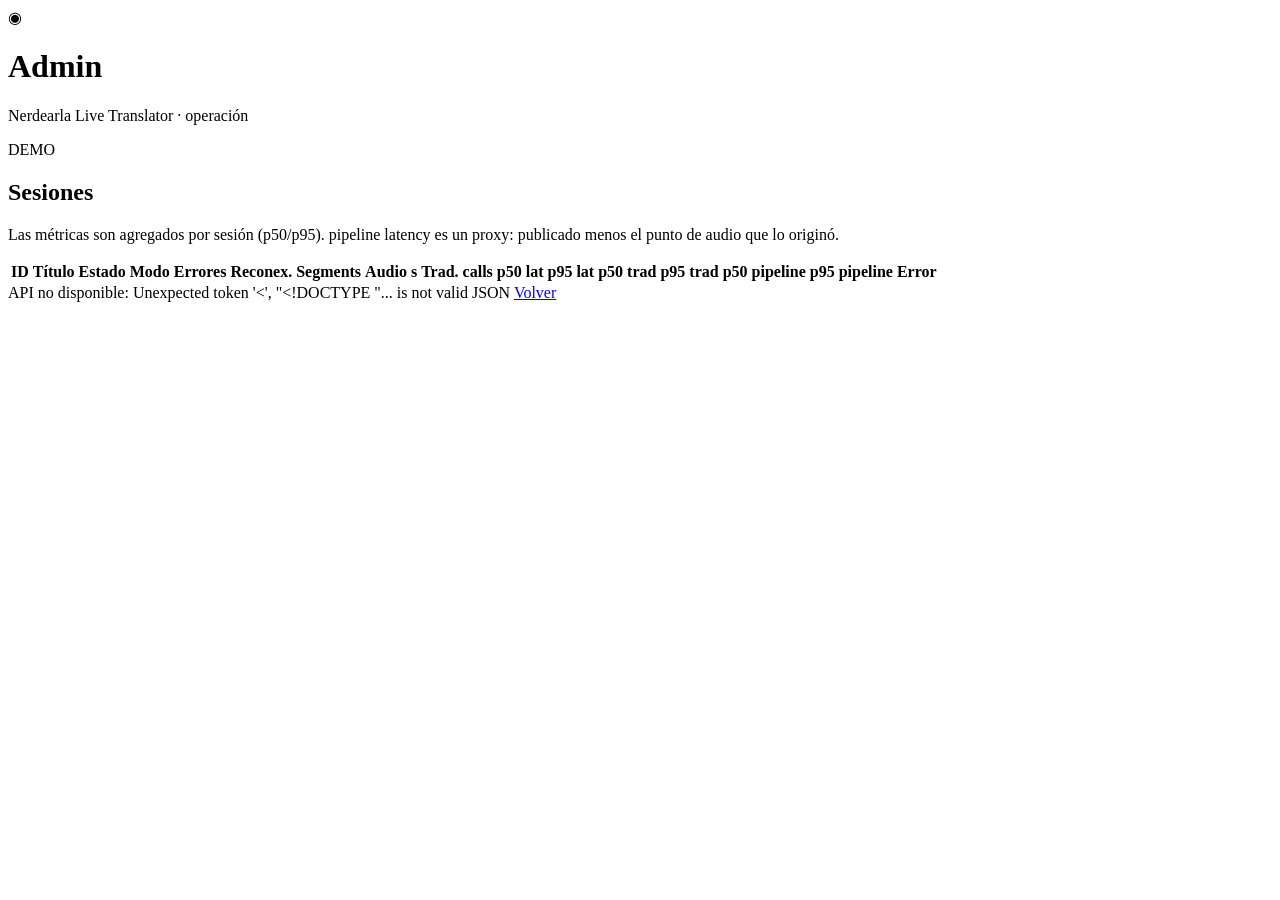
==== app/static/admin.html @ fbfde5ec "inicial test en local" ====
<!doctype html>
<html lang="es">
<head>
  <meta charset="utf-8" />
  <meta name="viewport" content="width=device-width, initial-scale=1" />
  <title>Admin — Nerdearla Live Translator</title>
  <link rel="stylesheet" href="/static/style.css" />
</head>
<body>
  <header class="topbar">
    <div class="brand">
      <span class="logo">◉</span>
      <div>
        <h1>Admin</h1>
        <p class="subtitle">Nerdearla Live Translator · operación</p>
      </div>
    </div>
    <div class="topbar-right">
      <span id="mode-badge" class="badge badge-demo">DEMO</span>
    </div>
  </header>

  <div class="admin-title">
    <h2>Sesiones</h2>
    <p>Las métricas son agregados por sesión (p50/p95). pipeline latency es un proxy:
       publicado menos el punto de audio que lo originó.</p>
  </div>

  <div class="panel-table">
    <table class="admin" id="tbl">
      <thead>
        <tr>
          <th>ID</th>
          <th>Título</th>
          <th>Estado</th>
          <th>Modo</th>
          <th>Errores</th>
          <th>Reconex.</th>
          <th>Segments</th>
          <th class="num">Audio s</th>
          <th class="num">Trad. calls</th>
          <th class="num">p50 lat</th>
          <th class="num">p95 lat</th>
          <th class="num">p50 trad</th>
          <th class="num">p95 trad</th>
          <th class="num">p50 pipeline</th>
          <th class="num">p95 pipeline</th>
          <th>Error</th>
        </tr>
      </thead>
      <tbody></tbody>
    </table>
  </div>

  <footer class="foot">
    <span id="foot-status"></span>
    <a href="/">Volver</a>
  </footer>

  <script>
    const tbody = document.querySelector("#tbl tbody");
    const badgeEl = document.getElementById("mode-badge");

    function n(v) { return v == null ? '<span class="nan">—</span>' : Math.round(v); }
    function cell(v) { return `<td class="num">${n(v)}</td>`; }

    async function tick() {
      try {
        const res = await fetch("/api/sessions");
        const p = await res.json();
        badgeEl.textContent = p.mode === "live" ? "● LIVE — Gemini" : "● DEMO — Replay";
        badgeEl.className = p.mode === "live" ? "badge badge-live" : "badge badge-demo";
        tbody.innerHTML = "";
        for (const s of p.sessions) {
          const m = s.metrics || {};
          const p50 = m.p50_ms || {}, p95 = m.p95_ms || {};
          const tr = document.createElement("tr");
          tr.innerHTML = `
            <td>${escapeHtml(s.id)}</td>
            <td>${escapeHtml(s.title)}</td>
            <td>${escapeHtml(s.status)}</td>
            <td>${s.mode}</td>
            <td class="num">${s.metrics.errors}</td>
            <td class="num">${s.metrics.reconnections}</td>
            <td class="num">${s.segments}</td>
            ${cell(m.audio_seconds)}
            ${cell(m.translation_calls)}
            ${cell(p50.transcription)}
            ${cell(p95.transcription)}
            ${cell(p50.translation)}
            ${cell(p95.translation)}
            ${cell(p50.pipeline)}
            ${cell(p95.pipeline)}
            <td>${escapeHtml(s.error || "")}</td>`;
          tbody.appendChild(tr);
        }
        document.getElementById("foot-status").textContent =
          `${p.sessions.length} sesión(es) · actualizado ${new Date().toLocaleTimeString()}`;
      } catch (e) {
        document.getElementById("foot-status").textContent = "API no disponible: " + e.message;
      }
    }
    function escapeHtml(s) {
      return String(s).replace(/[&<>"']/g, (c) => ({
        "&": "&amp;", "<": "&lt;", ">": "&gt;", '"': "&quot;", "'": "&#39;",
      }[c]));
    }
    tick();
    setInterval(tick, 2500);
  </script>
</body>
</html>
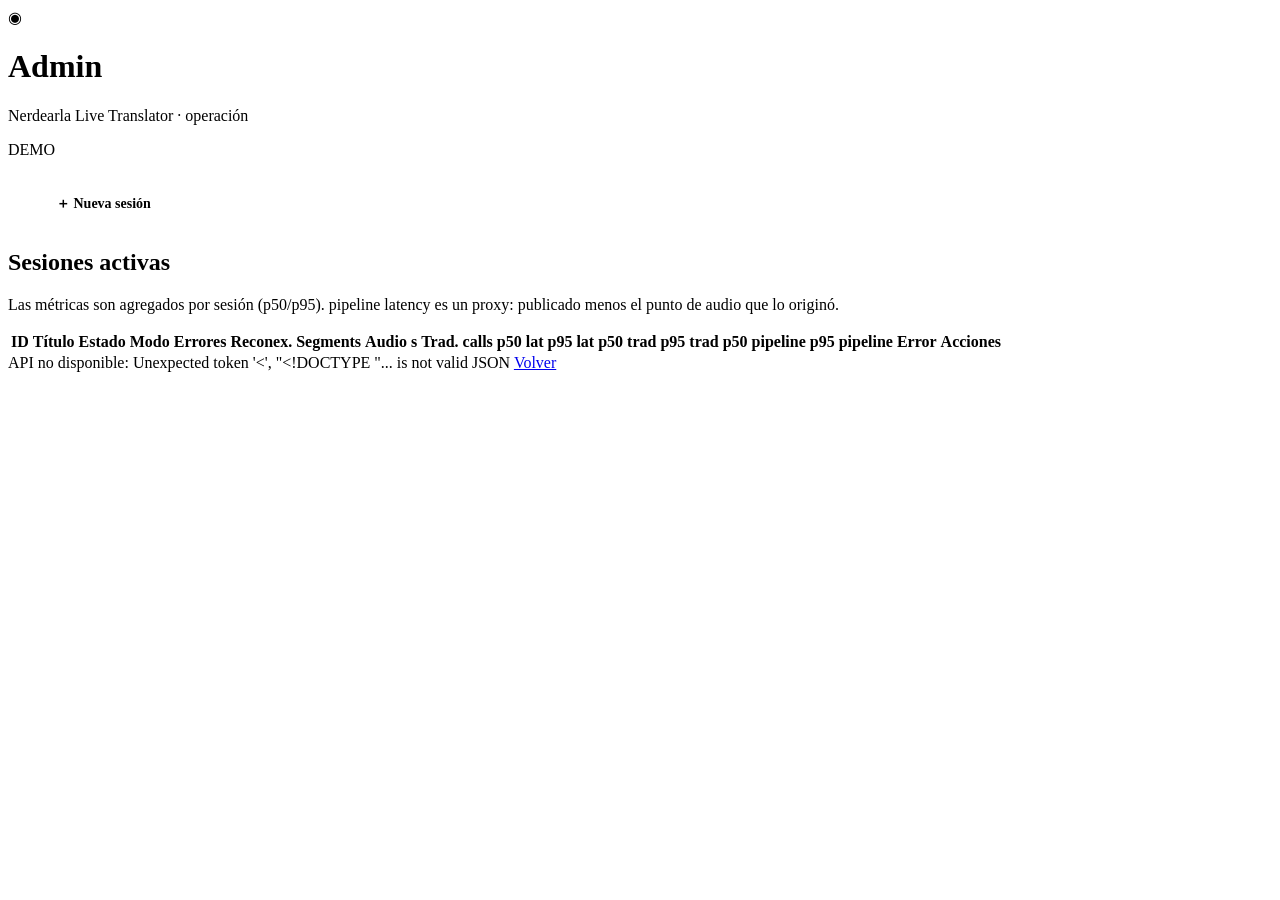
==== commit af649e31: "agregadas multi sesiones en el admin" ====
--- a/app/static/admin.html
+++ b/app/static/admin.html
@@ -5,6 +5,133 @@
   <meta name="viewport" content="width=device-width, initial-scale=1" />
   <title>Admin — Nerdearla Live Translator</title>
   <link rel="stylesheet" href="/static/style.css" />
+  <script src="/static/qrcode-generator.min.js"></script>
+  <style>
+    /* -------- formulario nueva sesión -------- */
+    .new-session-card {
+      margin: 22px 28px 0;
+      background: var(--panel);
+      border: 1px solid var(--border);
+      border-radius: 14px;
+      overflow: hidden;
+    }
+    .new-session-card summary {
+      padding: 14px 20px;
+      font-size: 14px;
+      font-weight: 700;
+      cursor: pointer;
+      user-select: none;
+      display: flex;
+      align-items: center;
+      gap: 8px;
+      background: var(--panel-2);
+    }
+    .new-session-card summary:hover { background: #1d2b40; }
+    .new-session-card summary::marker { color: var(--accent); }
+    .form-body {
+      padding: 18px 20px 20px;
+      display: grid;
+      gap: 12px;
+    }
+    .form-row {
+      display: grid;
+      grid-template-columns: 1fr 1fr;
+      gap: 12px;
+    }
+    @media (max-width: 640px) { .form-row { grid-template-columns: 1fr; } }
+    .field { display: flex; flex-direction: column; gap: 5px; }
+    .field label { font-size: 12px; color: var(--muted); font-weight: 600; text-transform: uppercase; letter-spacing: .5px; }
+    .field input, .field select {
+      background: #0d1420;
+      border: 1px solid var(--border);
+      border-radius: 8px;
+      color: var(--text);
+      font-size: 13.5px;
+      padding: 9px 12px;
+      outline: none;
+      width: 100%;
+      transition: border-color .15s;
+    }
+    .field input:focus, .field select:focus { border-color: var(--accent); }
+    .field input::placeholder { color: #4a5a70; }
+    .field-full { grid-column: 1 / -1; }
+    .resolve-row {
+      display: flex;
+      gap: 8px;
+      align-items: flex-end;
+    }
+    .resolve-row .field { flex: 1; }
+    .btn {
+      padding: 9px 18px;
+      border-radius: 8px;
+      border: none;
+      font-size: 13px;
+      font-weight: 700;
+      cursor: pointer;
+      transition: opacity .15s;
+      white-space: nowrap;
+    }
+    .btn:hover { opacity: 0.85; }
+    .btn:disabled { opacity: 0.4; cursor: not-allowed; }
+    .btn-primary { background: var(--accent); color: #06222e; }
+    .btn-secondary { background: #233450; color: var(--text); border: 1px solid var(--border); }
+    .btn-danger { background: rgba(255,77,109,.15); color: var(--err); border: 1px solid rgba(255,77,109,.4); font-size: 12px; padding: 5px 10px; border-radius: 6px; }
+    .btn-danger:hover { background: rgba(255,77,109,.3); }
+    .form-actions { display: flex; gap: 10px; align-items: center; flex-wrap: wrap; }
+    .form-msg {
+      font-size: 12.5px;
+      padding: 8px 12px;
+      border-radius: 6px;
+      display: none;
+    }
+    .form-msg.ok { display: block; background: rgba(49,208,124,.1); color: var(--ok); border: 1px solid rgba(49,208,124,.3); }
+    .form-msg.err { display: block; background: rgba(255,77,109,.1); color: var(--err); border: 1px solid rgba(255,77,109,.3); }
+    .form-msg.warn { display: block; background: rgba(255,176,32,.1); color: var(--warn); border: 1px solid rgba(255,176,32,.3); }
+    .resolve-badge {
+      font-size: 11px;
+      color: var(--muted);
+      max-width: 100%;
+      word-break: break-all;
+    }
+    .resolve-badge.ok { color: var(--ok); }
+    /* -------- captura del mic del navegador -------- */
+    .capture-sep {
+      display: flex; align-items: center; gap: 10px;
+      color: var(--muted); font-size: 12px; margin: 6px 0 2px;
+    }
+    .capture-sep::before, .capture-sep::after { content: ""; flex: 1; height: 1px; background: var(--border); }
+    .btn-live { background: #0f766e; color: #eafff7; border: 1px solid #13a89b; }
+    .btn-live.recording { background: #b31230; border-color: #ff4d6d; color: #fff; }
+    .vu-wrap { display: flex; align-items: center; gap: 8px; font-size: 12px; color: var(--muted); }
+    .vu { width: 130px; height: 8px; background: #0d1420; border: 1px solid var(--border); border-radius: 4px; overflow: hidden; }
+    .vu > i { display: block; height: 100%; width: 0%; background: linear-gradient(90deg, #2dd483, #ffb020 70%, #ff4d6d); transition: width .08s; }
+    .cap-state { display: flex; align-items: center; gap: 8px; font-size: 12.5px; color: var(--warn); }
+    .cap-dot { display: inline-block; width: 9px; height: 9px; border-radius: 50%; background: #ff4d6d; animation: pulse 1.1s ease-in-out infinite; }
+    @keyframes pulse { 50% { opacity: .2; } }
+    /* -------- modal de QR -------- */
+    .qr-overlay { position: fixed; inset: 0; background: rgba(4,8,14,.74); display: none; align-items: center; justify-content: center; z-index: 50; }
+    .qr-overlay.open { display: flex; }
+    .qr-card { background: var(--panel); border: 1px solid var(--border); border-radius: 14px; padding: 20px 24px; text-align: center; max-width: 440px; }
+    .qr-card h3 { margin: 0 0 4px; font-size: 15px; }
+    .qr-card svg { margin: 12px auto; display: block; }
+    .qr-url { font-size: 11.5px; color: var(--muted); word-break: break-all; margin-bottom: 12px; }
+    .qr-actions { display: flex; gap: 8px; justify-content: center; }
+    /* -------- tabla mejorada -------- */
+    table.admin td a { color: var(--accent); text-decoration: none; font-size: 11.5px; }
+    .pstatus.ok { color: var(--ok); }
+    .pstatus.error { color: var(--err); }
+    .pstatus.stop { color: var(--warn); }
+    .spinner {
+      display: inline-block;
+      width: 12px; height: 12px;
+      border: 2px solid var(--border);
+      border-top-color: var(--accent);
+      border-radius: 50%;
+      animation: spin .7s linear infinite;
+      vertical-align: middle;
+    }
+    @keyframes spin { to { transform: rotate(360deg); } }
+  </style>
 </head>
 <body>
   <header class="topbar">
@@ -20,8 +147,87 @@
     </div>
   </header>
 
-  <div class="admin-title">
-    <h2>Sesiones</h2>
+  <!-- =========== Nueva sesión =========== -->
+  <details class="new-session-card" id="new-session-details">
+    <summary>＋ Nueva sesión</summary>
+    <div class="form-body">
+      <div class="resolve-row">
+        <div class="field field-full">
+          <label>URL de fuente</label>
+          <input id="f-source" type="url"
+            placeholder="https://youtube.com/watch?v=… · https://…/stream.m3u8 · samples/talk-en-1.wav" />
+        </div>
+        <button class="btn btn-secondary" id="btn-resolve" onclick="resolveSource()" title="Resolver URL de YouTube con yt-dlp">
+          Resolver
+        </button>
+      </div>
+      <div id="resolve-info" class="resolve-badge" style="display:none"></div>
+
+      <div class="form-row">
+        <div class="field">
+          <label>Título (opcional)</label>
+          <input id="f-title" type="text" placeholder="Ej: Charla principal · YouTube Demo" />
+        </div>
+        <div class="field">
+          <label>ID de sesión (opcional)</label>
+          <input id="f-sid" type="text" placeholder="auto generado" />
+        </div>
+      </div>
+
+      <div class="form-row">
+        <div class="field">
+          <label>Idioma origen</label>
+          <select id="f-src-lang">
+            <option value="en" selected>en — English</option>
+            <option value="es">es — Español</option>
+            <option value="pt">pt — Português</option>
+            <option value="de">de — Deutsch</option>
+            <option value="fr">fr — Français</option>
+          </select>
+        </div>
+        <div class="field">
+          <label>Idioma destino</label>
+          <select id="f-tgt-lang">
+            <option value="es" selected>es — Español</option>
+            <option value="en">en — English</option>
+            <option value="pt">pt — Português</option>
+            <option value="de">de — Deutsch</option>
+            <option value="fr">fr — Français</option>
+          </select>
+        </div>
+      </div>
+
+      <div class="form-actions">
+        <button class="btn btn-primary" id="btn-create" onclick="createSession()">
+          ▶ Crear sesión
+        </button>
+        <div id="form-msg" class="form-msg"></div>
+      </div>
+
+      <div class="capture-sep">o capturar el micrófono en vivo</div>
+      <div class="form-actions">
+        <button class="btn btn-live" id="btn-capture" onclick="toggleCapture()">
+          🎙 Capturar micrófono
+        </button>
+        <span id="capture-state" class="cap-state" style="display:none">
+          <span class="cap-dot"></span>
+          <span id="capture-label"></span>
+        </span>
+        <span class="vu-wrap">
+          <span class="vu"><i id="vu-bar"></i></span>
+          <span id="vu-text">–∞ dB</span>
+        </span>
+      </div>
+      <p style="margin:0; font-size:11.5px; color:var(--muted)">
+        Usa los idiomas de arriba y captura la placa con el mic de ESTE navegador.
+        La sesión se crea en un paso y se corta sola a los segundos de caerse el audio.
+      </p>
+    </div>
+  </details>
+
+  <!-- =========== Tabla de sesiones =========== -->
+  <div class="admin-title" style="margin-top:22px">
+    <h2>Sesiones activas</h2>
     <p>Las métricas son agregados por sesión (p50/p95). pipeline latency es un proxy:
        publicado menos el punto de audio que lo originó.</p>
   </div>
@@ -46,6 +252,7 @@
           <th class="num">p50 pipeline</th>
           <th class="num">p95 pipeline</th>
           <th>Error</th>
+          <th>Acciones</th>
         </tr>
       </thead>
       <tbody></tbody>
@@ -57,19 +264,280 @@
     <a href="/">Volver</a>
   </footer>
 
+  <!-- =========== Modal QR para el público =========== -->
+  <div class="qr-overlay" id="qr-overlay" onclick="if(event.target===this)closeQR()">
+    <div class="qr-card">
+      <h3>Subtítulos para el público</h3>
+      <p style="margin:0; font-size:12px; color:var(--muted)">Escaneá desde el celular estando en la misma red.</p>
+      <div id="qr-svg"></div>
+      <div class="qr-url" id="qr-url"></div>
+      <div class="qr-actions">
+        <button class="btn btn-secondary" onclick="copyQR()">Copiar URL</button>
+        <button class="btn btn-primary" onclick="closeQR()">Cerrar</button>
+      </div>
+    </div>
+  </div>
+
   <script>
     const tbody = document.querySelector("#tbl tbody");
     const badgeEl = document.getElementById("mode-badge");
-
+    let resolvedSource = null; // URL resuelta por yt-dlp
+    let currentMode = "demo"; // última vista de /api/sessions (live | demo)
+
+    // ---------------------------------------------------------------- helpers
     function n(v) { return v == null ? '<span class="nan">—</span>' : Math.round(v); }
     function cell(v) { return `<td class="num">${n(v)}</td>`; }
-
+    function escapeHtml(s) {
+      return String(s).replace(/[&<>"']/g, (c) => ({
+        "&": "&amp;", "<": "&lt;", ">": "&gt;", '"': "&quot;", "'": "&#39;",
+      }[c]));
+    }
+    function showMsg(text, type) {
+      const el = document.getElementById("form-msg");
+      el.textContent = text;
+      el.className = "form-msg " + type;
+    }
+
+    // ---------------------------------------------------------------- resolve
+    async function resolveSource() {
+      const url = document.getElementById("f-source").value.trim();
+      if (!url) return;
+      const btn = document.getElementById("btn-resolve");
+      const info = document.getElementById("resolve-info");
+      btn.disabled = true;
+      btn.innerHTML = '<span class="spinner"></span>';
+      info.style.display = "none";
+      resolvedSource = null;
+      try {
+        const res = await fetch("/api/resolve-source", {
+          method: "POST",
+          headers: { "Content-Type": "application/json" },
+          body: JSON.stringify({ url }),
+        });
+        const data = await res.json();
+        resolvedSource = data.resolved;
+        if (data.warning) {
+          info.className = "resolve-badge warn";
+          info.textContent = "⚠ " + data.warning;
+        } else if (data.resolved !== data.original) {
+          info.className = "resolve-badge ok";
+          info.textContent = "✓ Resuelto: " + data.resolved.slice(0, 120) + (data.resolved.length > 120 ? "…" : "");
+        } else {
+          info.className = "resolve-badge";
+          info.textContent = "URL usada tal cual (no es YouTube o ya es directa).";
+        }
+        info.style.display = "block";
+      } catch (e) {
+        info.className = "resolve-badge";
+        info.textContent = "Error al resolver: " + e.message;
+        info.style.display = "block";
+      } finally {
+        btn.disabled = false;
+        btn.textContent = "Resolver";
+      }
+    }
+
+    // ---------------------------------------------------------------- create
+    async function createSession() {
+      const rawSource = document.getElementById("f-source").value.trim();
+      if (!rawSource) { showMsg("Ingresá una URL o ruta de fuente.", "err"); return; }
+      const source = resolvedSource || rawSource;
+      const isRemote = /^(https?:\/\/|rtmp:\/\/|rtsp:\/\/|udp:\/\/)/i.test(source);
+      if (isRemote && currentMode !== "live") {
+        showMsg("Modo DEMO reproduce solo samples locales (samples/*.wav). Para URLs o YouTube necesitás modo LIVE: PROVIDER=gemini + GEMINI_API_KEY.", "warn");
+        return;
+      }
+      const title = document.getElementById("f-title").value.trim();
+      const sid = document.getElementById("f-sid").value.trim() || null;
+      const srcLang = document.getElementById("f-src-lang").value;
+      const tgtLang = document.getElementById("f-tgt-lang").value;
+
+      const btn = document.getElementById("btn-create");
+      btn.disabled = true;
+      btn.innerHTML = '<span class="spinner"></span> Creando…';
+      showMsg("", "");
+
+      try {
+        const res = await fetch("/api/sessions", {
+          method: "POST",
+          headers: { "Content-Type": "application/json" },
+          body: JSON.stringify({
+            source,
+            session_id: sid || undefined,
+            title: title || undefined,
+            source_lang: srcLang,
+            target_langs: [tgtLang, srcLang].filter((l, i, a) => a.indexOf(l) === i),
+            auto_start: true,
+          }),
+        });
+        const data = await res.json();
+        if (!res.ok) {
+          showMsg("Error " + res.status + ": " + (data.detail || JSON.stringify(data)), "err");
+        } else {
+          showMsg("✓ Sesión creada: " + data.id, "ok");
+          // limpiar formulario
+          document.getElementById("f-source").value = "";
+          document.getElementById("f-title").value = "";
+          document.getElementById("f-sid").value = "";
+          document.getElementById("resolve-info").style.display = "none";
+          resolvedSource = null;
+          document.getElementById("new-session-details").removeAttribute("open");
+        }
+      } catch (e) {
+        showMsg("Error de red: " + e.message, "err");
+      } finally {
+        btn.disabled = false;
+        btn.textContent = "▶ Crear sesión";
+      }
+    }
+
+    // ---------------------------------------------------------------- captura
+    const capture = { ws: null, ctx: null, node: null, mic: null };
+    const capBtn = document.getElementById("btn-capture");
+    const capState = document.getElementById("capture-state");
+    const capLabel = document.getElementById("capture-label");
+    const vuBar = document.getElementById("vu-bar");
+    const vuText = document.getElementById("vu-text");
+
+    function slugify(s) { return s.toLowerCase().replace(/[^a-z0-9]+/g, "-").replace(/^-+|-+$/g, ""); }
+    function setVU(rms) {
+      const db = 20 * Math.log10(Math.max(rms, 1e-4));
+      vuBar.style.width = Math.round(Math.min(1, rms * 6) * 100) + "%";
+      vuText.textContent = db.toFixed(1) + " dB";
+    }
+    function pcm16(floats) {
+      const buf = new DataView(new ArrayBuffer(floats.length * 2));
+      for (let i = 0; i < floats.length; i++) {
+        const s = Math.max(-1, Math.min(1, floats[i]));
+        buf.setInt16(i * 2, s < 0 ? s * 0x8000 : s * 0x7fff, true);
+      }
+      return buf.buffer;
+    }
+    function resetCapBtn() {
+      capBtn.disabled = false;
+      capBtn.textContent = "🎙 Capturar micrófono";
+      capBtn.classList.remove("recording");
+      capState.style.display = "none";
+    }
+    function stopMic() {
+      if (capture.node) { try { capture.node.disconnect(); } catch (e) {} capture.node = null; }
+      if (capture.ctx) { try { capture.ctx.close(); } catch (e) {} capture.ctx = null; }
+      if (capture.mic) { capture.mic.getTracks().forEach((t) => t.stop()); capture.mic = null; }
+      setVU(0);
+    }
+    async function startMic(ws) {
+      if (!navigator.mediaDevices || !navigator.mediaDevices.getUserMedia) throw new Error("getUserMedia no disponible.");
+      const mic = await navigator.mediaDevices.getUserMedia({
+        audio: { channelCount: 1, echoCancellation: true, noiseSuppression: true },
+      });
+      const Ctx = window.AudioContext || window.webkitAudioContext;
+      const ctx = new Ctx({ sampleRate: 16000 });
+      const src = ctx.createMediaStreamSource(mic);
+      const node = ctx.createScriptProcessor(4096, 1, 1);
+      node.onaudioprocess = (e) => {
+        const ch = e.inputBuffer.getChannelData(0);
+        let sum = 0;
+        for (let i = 0; i < ch.length; i += 16) sum += ch[i] * ch[i];
+        setVU(Math.sqrt(sum / (ch.length / 16)) || 0);
+        if (ws && ws.readyState === WebSocket.OPEN) ws.send(pcm16(ch));
+      };
+      src.connect(node);
+      capture.ctx = ctx; capture.node = node; capture.mic = mic;
+    }
+    function stopCapture() {
+      const ws = capture.ws;
+      capture.ws = null;
+      if (ws && ws.readyState === WebSocket.OPEN) ws.close(1000, "detenido por el operador");
+      stopMic();
+      resetCapBtn();
+    }
+    async function toggleCapture() {
+      if (capture.ws) { stopCapture(); return; }
+      const src = document.getElementById("f-src-lang").value;
+      const tgt = document.getElementById("f-tgt-lang").value;
+      const title = document.getElementById("f-title").value.trim() || "Sala en vivo";
+      const sid = document.getElementById("f-sid").value.trim() || slugify(title) || "sala-1";
+      const proto = location.protocol === "https:" ? "wss" : "ws";
+      const url = `${proto}://${location.host}/ws/audio/${encodeURIComponent(sid)}` +
+        `?source_lang=${encodeURIComponent(src)}&target_lang=${encodeURIComponent(tgt)}` +
+        `&title=${encodeURIComponent(title)}`;
+      let ws;
+      try { ws = new WebSocket(url); } catch (e) { showMsg("no se pudo abrir el WebSocket: " + e.message, "err"); return; }
+      capBtn.disabled = true;
+      capBtn.textContent = "Conectando…";
+      ws.onopen = async () => {
+        try {
+          await startMic(ws);
+          capture.ws = ws;
+          capLabel.textContent = `capturando «${sid}» · ${src} → ${tgt}`;
+          capState.style.display = "flex";
+          capBtn.textContent = "■ Detener captura";
+          capBtn.classList.add("recording");
+        } catch (e) {
+          showMsg("Mic: " + (e.name === "NotAllowedError" ? "permiso denegado" : e.message), "err");
+          ws.close();
+          resetCapBtn();
+        }
+      };
+      ws.onerror = () => { showMsg("Error de WebSocket de audio.", "err"); resetCapBtn(); };
+      ws.onclose = (ev) => {
+        stopMic();
+        capture.ws = null;
+        resetCapBtn();
+        if (ev.code !== 1000 && ev.code !== 1005) {
+          showMsg(`Captura terminada (${ev.code}): ${ev.reason || "sin motivo"}`, ev.code === 1008 ? "err" : "warn");
+        }
+      };
+    }
+
+    // ---------------------------------------------------------------- QR
+    function showQR() {
+      const url = location.origin + "/";
+      document.getElementById("qr-url").textContent = url;
+      const el = document.getElementById("qr-svg");
+      el.innerHTML = "";
+      const qr = qrcode(0, "M");
+      qr.addData(url);
+      qr.make();
+      el.innerHTML = qr.createSvgTag(6, 2);
+      document.getElementById("qr-overlay").classList.add("open");
+    }
+    function closeQR() { document.getElementById("qr-overlay").classList.remove("open"); }
+    async function copyQR() {
+      const url = document.getElementById("qr-url").textContent;
+      try { await navigator.clipboard.writeText(url); showMsg("URL copiada al portapapeles.", "ok"); }
+      catch (e) { window.prompt("Copiá esta URL:", url); }
+    }
+
+    // ---------------------------------------------------------------- stop
+    async function stopSession(sid) {
+      if (!confirm(`¿Detener la sesión "${sid}"?`)) return;
+      try {
+        const res = await fetch(`/api/sessions/${encodeURIComponent(sid)}`, { method: "DELETE" });
+        if (!res.ok) {
+          const d = await res.json();
+          alert("Error: " + (d.detail || res.status));
+        }
+      } catch (e) {
+        alert("Error de red: " + e.message);
+      }
+    }
+
+    // ---------------------------------------------------------------- tick
     async function tick() {
       try {
         const res = await fetch("/api/sessions");
         const p = await res.json();
         badgeEl.textContent = p.mode === "live" ? "● LIVE — Gemini" : "● DEMO — Replay";
         badgeEl.className = p.mode === "live" ? "badge badge-live" : "badge badge-demo";
+        currentMode = p.mode;
+        if (p.mode !== "live" && !capture.ws) {
+          capBtn.disabled = true;
+          capBtn.title = "La captura del mic requiere PROVIDER=gemini (modo LIVE).";
+        } else if (!capture.ws) {
+          capBtn.disabled = false;
+          capBtn.title = "";
+        }
         tbody.innerHTML = "";
         for (const s of p.sessions) {
           const m = s.metrics || {};
@@ -78,7 +546,7 @@
           tr.innerHTML = `
             <td>${escapeHtml(s.id)}</td>
             <td>${escapeHtml(s.title)}</td>
-            <td>${escapeHtml(s.status)}</td>
+            <td class="pstatus ${s.status === 'running' ? 'ok' : s.status === 'error' ? 'error' : 'stop'}">${escapeHtml(s.status)}</td>
             <td>${s.mode}</td>
             <td class="num">${s.metrics.errors}</td>
             <td class="num">${s.metrics.reconnections}</td>
@@ -91,7 +559,13 @@
             ${cell(p95.translation)}
             ${cell(p50.pipeline)}
             ${cell(p95.pipeline)}
-            <td>${escapeHtml(s.error || "")}</td>`;
+            <td>${escapeHtml(s.error || "")}</td>
+            <td>
+              <a href="/" target="_blank" title="Ver subtítulos">◉</a>
+              ${s.capturing ? '<span class="cap-dot" title="capturando mic en vivo"></span>' : ""}
+              <button class="btn-danger" onclick="showQR()">◇ QR</button>
+              <button class="btn-danger" onclick="stopSession('${escapeHtml(s.id)}')">■ Stop</button>
+            </td>`;
           tbody.appendChild(tr);
         }
         document.getElementById("foot-status").textContent =
@@ -100,11 +574,6 @@
         document.getElementById("foot-status").textContent = "API no disponible: " + e.message;
       }
     }
-    function escapeHtml(s) {
-      return String(s).replace(/[&<>"']/g, (c) => ({
-        "&": "&amp;", "<": "&lt;", ">": "&gt;", '"': "&quot;", "'": "&#39;",
-      }[c]));
-    }
     tick();
     setInterval(tick, 2500);
   </script>
